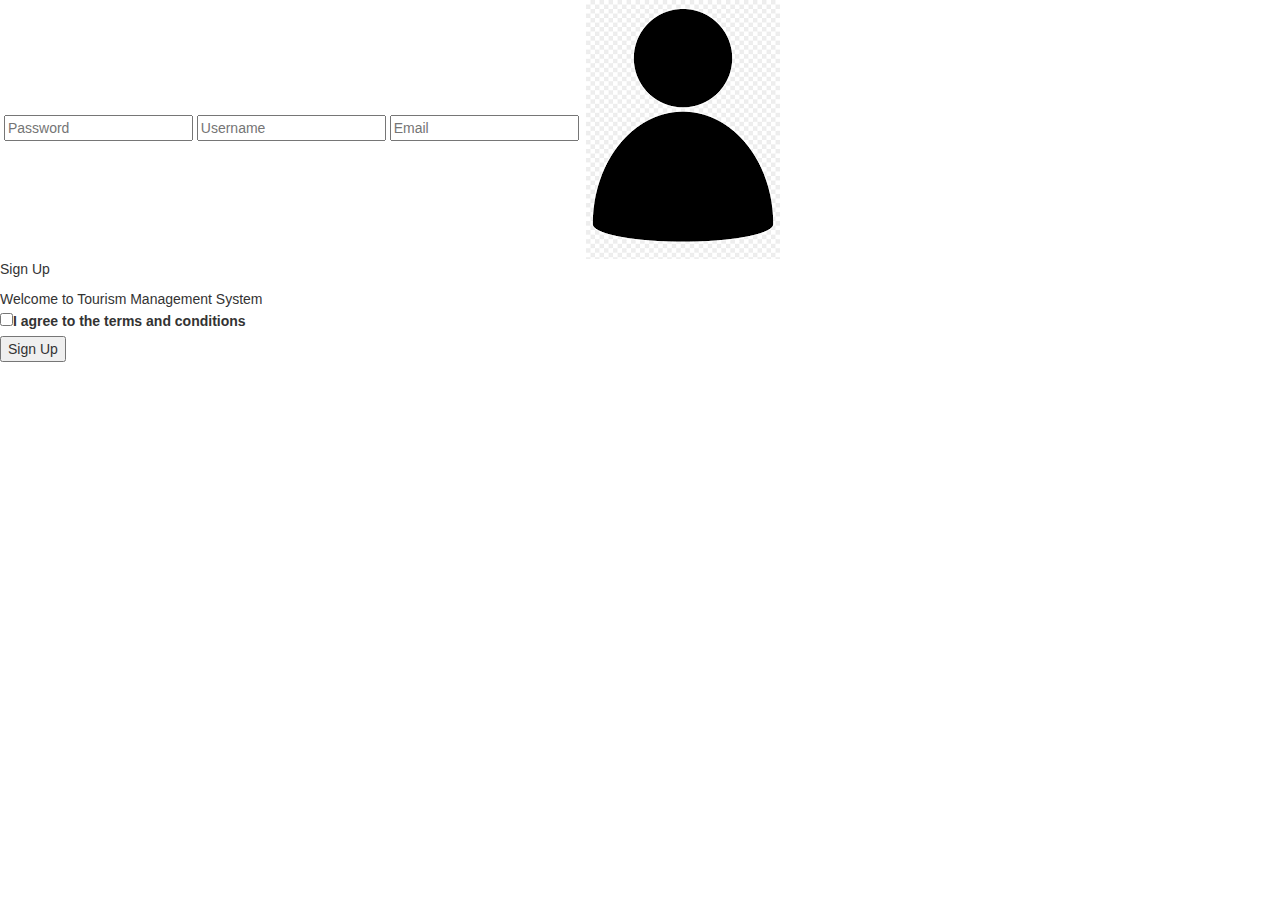
==== index.html @ 0483c28c "Add files via upload" ====
<!DOCTYPE html>
<html>
  <head>
    <meta charset="utf-8" />
    <meta name="viewport" content="initial-scale=1, width=device-width" />
    <link rel="stylesheet" href="https://maxcdn.bootstrapcdn.com/bootstrap/3.4.1/css/bootstrap.min.css">
    <link rel="stylesheet" href="./global.css" />
    <link rel="stylesheet" href="./index.css" />
    <link
      rel="stylesheet"
      href="https://fonts.googleapis.com/css2?family=League Spartan:wght@400&display=swap"
    />
    <form method="get" action="" name="reg_form" onsubmit="return validate()">
  </head>
  <body>
    <div class="container-xxl">
      
    <div class="desktop-1">
      <img class="signup-1-icon" alt="" src="signup.jpg" />
     
      <input
        class="password"
        type="password"
        placeholder="Password"
        maxlength
        minlength
        name="pass"
      />

      <input
        class="username"
        type="text"
        placeholder="Username"
        maxlength
        minlength
        name="uname"
      />

      <input
        class="email"
        type="text"
        placeholder="Email"
        maxlength
        minlength
        name="email"
      />

      <img class="image-4-icon" alt="" src="https://p7.hiclipart.com/preview/469/644/41/computer-icons-password-login-user-privacy.jpg" />

      <img class="image-2-icon" alt="" src="[data-uri]" />

      <img class="image-5-icon" alt="" src="https://w7.pngwing.com/pngs/218/354/png-transparent-computer-icons-email-mail-icon-miscellaneous-angle-rectangle.png" />

      

   
    
      <p class="signup">Sign Up</p>
      <div class="welcome-to-tourism">Welcome to Tourism Management System</div>
    
      <label><input type="checkbox" id="terms" name="terms">I agree to the terms and conditions</label> <br>
      <form action="/resources/after signup/index.html">
      <button class="button">Sign Up</button>
     
      </form>
      <script>
        function validate() {
          var uname = document.reg_form.uname;
          var pass = document.reg_form.pass;
          var email=document.reg_form.email;
      
          if(email.value.length <=0){
            alert("Email Required");
            email.focus();
            return false;}

          else if(uname.value.length <=0){
            alert("Username required");
            uname.focus();
            return false;
          }
          else if(pass.value.length <=0){
            alert("Password Required");
            pass.focus();
            return false;
          }
          
          }
        </script>
    </div>
  </form>
    </div></body>
</html>
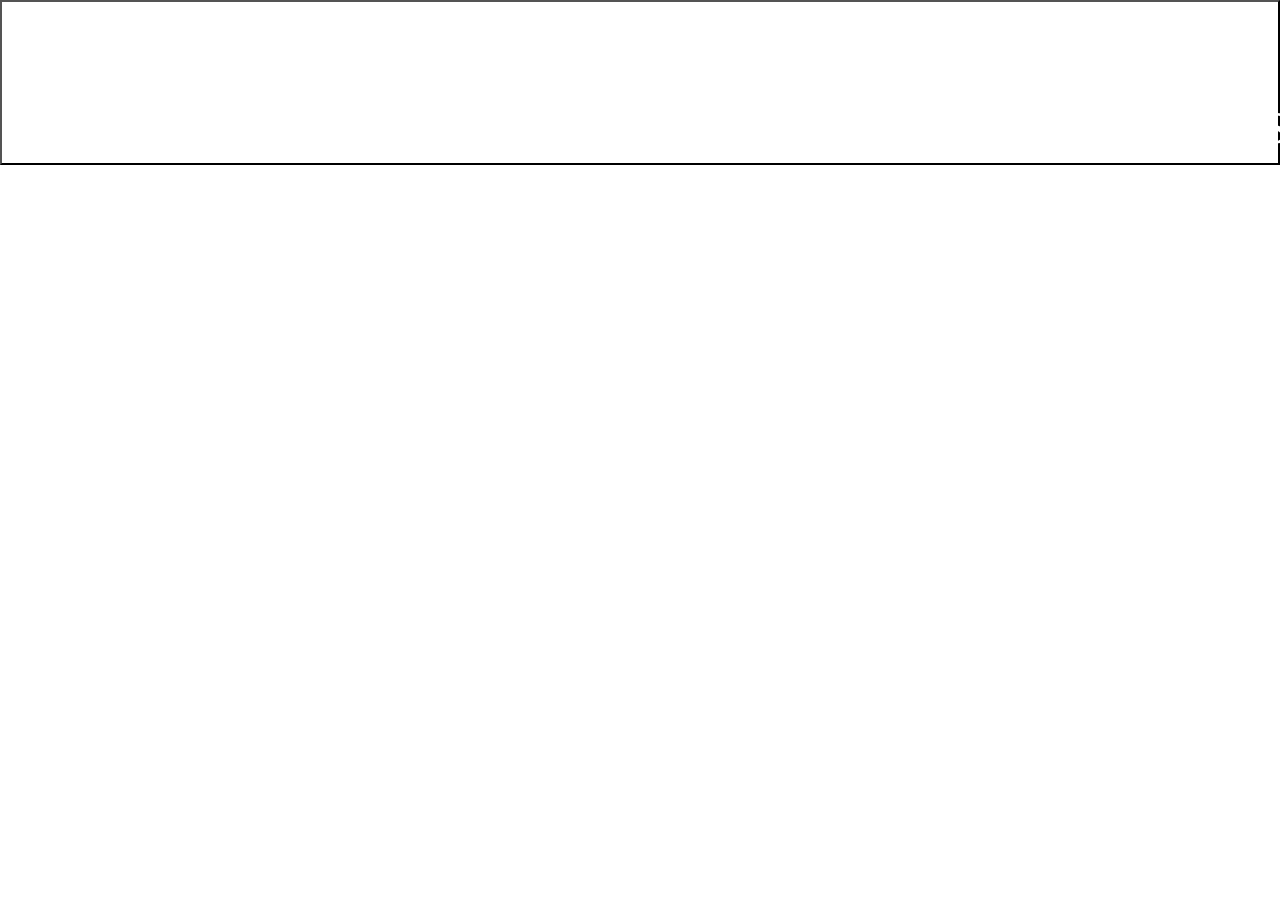
==== commit 6eb0a112: "Add files via upload" ====
--- a/index.html
+++ b/index.html
@@ -3,7 +3,6 @@
   <head>
     <meta charset="utf-8" />
     <meta name="viewport" content="initial-scale=1, width=device-width" />
-    <link rel="stylesheet" href="https://maxcdn.bootstrapcdn.com/bootstrap/3.4.1/css/bootstrap.min.css">
     <link rel="stylesheet" href="./global.css" />
     <link rel="stylesheet" href="./index.css" />
     <link
@@ -13,81 +12,48 @@
     <form method="get" action="" name="reg_form" onsubmit="return validate()">
   </head>
   <body>
-    <div class="container-xxl">
+    <button class="desktop-1">
+      <video autoplay muted loop id="myVideo" class="video">
+        <source src="background.mp4" type="video/mp4">
+      <div class="desktop-1-child">
       
-    <div class="desktop-1">
-      <img class="signup-1-icon" alt="" src="signup.jpg" />
-     
-      <input
-        class="password"
-        type="password"
-        placeholder="Password"
-        maxlength
-        minlength
-        name="pass"
-      />
+      <img class="desktop-1-item" alt="" src="5.jpg" />
 
-      <input
-        class="username"
-        type="text"
-        placeholder="Username"
-        maxlength
-        minlength
-        name="uname"
-      />
+      <img class="desktop-1-inner" alt="" src="5.jpg" />
 
-      <input
-        class="email"
-        type="text"
-        placeholder="Email"
-        maxlength
-        minlength
-        name="email"
-      />
+      <div class="sign-in">Sign In</div>
+      <button class="rectangle-button"></button>
+      <div class="username"></div>
+      <input class="username" type="text" placeholder="Username" name="uname"/>
+      <div class="password"></div>
+      <input class="password" type="password" placeholder="Password" name="pass"/>
+      <button class="login" formaction="/resources/New updated dashboard/index.html">Login</button> 
+    </form>
+      
+     <a href="/resources/signup/index.html">
+        <div  class="signup">Signup?</div></form></a>
+      <h1 class="welcome-to-tourism" id="Title">
+        Welcome to Tourism Management Website
+      </h1></div>
+  <script>
+  function validate() {
+    var uname = document.reg_form.uname;
+    var pass = document.reg_form.pass;
 
-      <img class="image-4-icon" alt="" src="https://p7.hiclipart.com/preview/469/644/41/computer-icons-password-login-user-privacy.jpg" />
 
-      <img class="image-2-icon" alt="" src="[data-uri]" />
+    if(uname.value.length <=0){
+      alert("Username required");
+      uname.focus();
+      return false;
+    }
+    else if(pass.value.length <=0){
+      alert("Password Required");
+      pass.focus();
+      return false;
+    }
+  }
+</script>
+</body>
+</form>
 
-      <img class="image-5-icon" alt="" src="https://w7.pngwing.com/pngs/218/354/png-transparent-computer-icons-email-mail-icon-miscellaneous-angle-rectangle.png" />
-
-      
-
-   
-    
-      <p class="signup">Sign Up</p>
-      <div class="welcome-to-tourism">Welcome to Tourism Management System</div>
-    
-      <label><input type="checkbox" id="terms" name="terms">I agree to the terms and conditions</label> <br>
-      <form action="/resources/after signup/index.html">
-      <button class="button">Sign Up</button>
-     
-      </form>
-      <script>
-        function validate() {
-          var uname = document.reg_form.uname;
-          var pass = document.reg_form.pass;
-          var email=document.reg_form.email;
-      
-          if(email.value.length <=0){
-            alert("Email Required");
-            email.focus();
-            return false;}
-
-          else if(uname.value.length <=0){
-            alert("Username required");
-            uname.focus();
-            return false;
-          }
-          else if(pass.value.length <=0){
-            alert("Password Required");
-            pass.focus();
-            return false;
-          }
-          
-          }
-        </script>
-    </div>
-  </form>
-    </div></body>
 </html>
--- a/global.css
+++ b/global.css
@@ -0,0 +1,17 @@
+body {
+    margin: 0;
+    line-height: normal;
+  }
+  
+  :root {
+    /* fonts */
+    --font-league-spartan: "League Spartan";
+  
+    /* font sizes */
+    --font-size-21xl: 40px;
+  
+    /* Colors */
+    --color-white: #fff;
+    --color-black: #000;
+  }
+  --- a/index.css
+++ b/index.css
@@ -0,0 +1,150 @@
+.image-1-icon {
+  position: absolute;
+  top: 0;
+  left: 0;
+  width: 1653px;
+  height: 1024px;
+  object-fit: cover;
+  width: 100%;
+
+}
+.desktop-1-child {
+  position: absolute;
+  top: 188px;
+  left: 403px;
+  background-color: #fc814d;
+  width: 746px;
+  height: 556px;
+  mix-blend-mode:darken;
+}
+.desktop-1-inner,
+.desktop-1-item,
+.sign-in {
+  position: absolute;
+  top: 557px;
+  left: 568.98px;
+  width: 395.02px;
+  height: 5px;
+}
+.desktop-1-inner,
+.sign-in {
+  top: 418px;
+}
+.sign-in {
+  top: 215px;
+  left: 524px;
+  display: inline-block;
+  width: 470px;
+  height: 70px;
+}
+.rectangle-button {
+  cursor: pointer;
+  border: 0;
+  padding: 0;
+  background-color:transparent;
+  position: absolute;
+  top: 654px;
+  left: 664px;
+  border-radius: 20px;
+  width: 205px;
+  height: 49px;
+}
+.password,
+.username {
+  border: 0;
+  font-family: var(--font-league-spartan);
+  font-size: var(--font-size-21xl);
+  background-color: transparent;
+  left: 569px;
+  text-align: left;
+  width: 500px;
+  height: 33px;
+ 
+}
+.username {
+  position: absolute;
+  top: 388px;
+  color: var(--color-white);
+  display: inline-block;
+}
+.password {
+  top: 513px;
+  color: #ffffff;
+}
+.login,
+.password,
+.signup,
+.welcome-to-tourism {
+  position: absolute;
+  display: inline-block;
+  color: #ffffff;
+}
+.login {
+  cursor: pointer;
+  border: 0;
+  padding: 0;
+  background-color: transparent;
+  top: 660px;
+  left: 750px;
+  font-size: var(--font-size-21xl);
+  font-family: var(--font-league-spartan);
+  color: var(--color-black);
+  text-align: center;
+  width: 100px;
+  height: 38px;
+  mix-blend-mode: normal;
+  color: #ffffff;
+  transition: 0.3s;
+}
+.login:hover{
+  color: rgb(238, 48, 48);
+  
+}
+.signup,
+.welcome-to-tourism {
+  top: 576px;
+  left: 859px;
+  font-size: 32px;
+  width: 137px;
+  height: 26px;
+}
+.welcome-to-tourism {
+  margin: 0;
+  top: 85px;
+  left: 250px;
+  font-size: 64px;
+  font-weight: 400;
+  font-family: inherit;
+  font-display: bold;
+  color: var(--color-black);
+  width: 1457px;
+  height: 38px;
+  color: #ffffff;
+}
+.desktop-1 {
+  position: relative;
+  background-color: var(--color-white);
+  width: 100%;
+  height: 100%;
+  scroll-behavior: smooth;
+  text-align: center;
+  font-size: var(--font-size-21xl);
+  color: var(--color-black);
+  font-family: var(--font-league-spartan);
+}
+
+input::-webkit-input-placeholder{
+  color:#ffffff;
+
+}
+input:-moz-placeholder {
+  color:#ffffff;
+}
+
+.signup{
+  transition: 0.3s;
+}
+
+.signup:hover{
+  color: rgb(238, 48, 48);
+}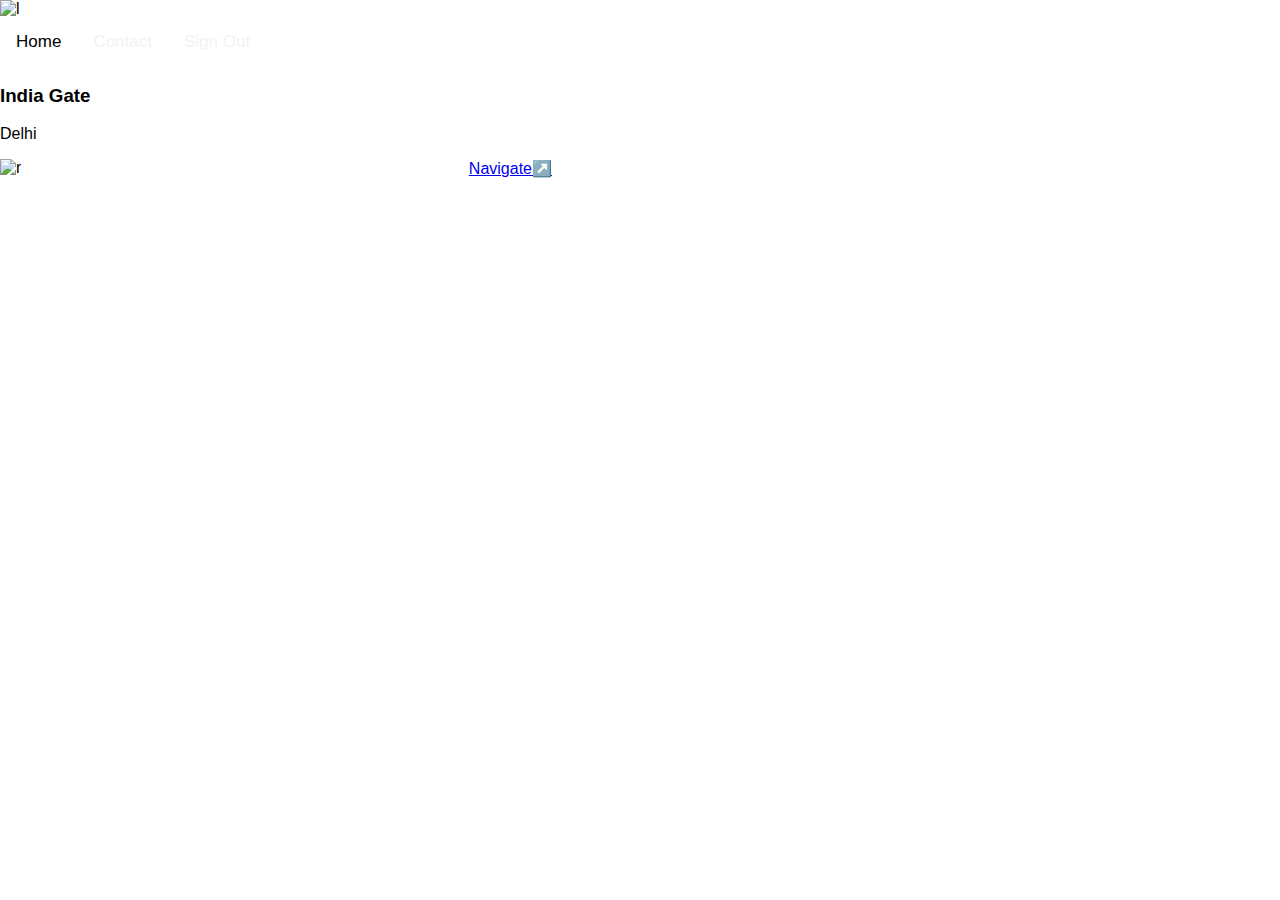
==== commit 52adc458: "Add files via upload" ====
--- a/index.html
+++ b/index.html
@@ -1,59 +1,144 @@
 <!DOCTYPE html>
-<html>
-  <head>
-    <meta charset="utf-8" />
-    <meta name="viewport" content="initial-scale=1, width=device-width" />
-    <link rel="stylesheet" href="./global.css" />
-    <link rel="stylesheet" href="./index.css" />
-    <link
-      rel="stylesheet"
-      href="https://fonts.googleapis.com/css2?family=League Spartan:wght@400&display=swap"
-    />
-    <form method="get" action="" name="reg_form" onsubmit="return validate()">
-  </head>
-  <body>
-    <button class="desktop-1">
-      <video autoplay muted loop id="myVideo" class="video">
-        <source src="background.mp4" type="video/mp4">
-      <div class="desktop-1-child">
-      
-      <img class="desktop-1-item" alt="" src="5.jpg" />
+<html lang="en">
+<head>
+    <meta charset="UTF-8">
+    <meta name="viewport" content="width=device-width, initial-scale=1.0">
+    <meta http-equiv="X-UA-Compatible" content="ie=edge">
+    <title>Slide Show</title>
+    <link rel="stylesheet" href="css/style.css">
+    <style>
+    body {
+  margin: 0;
+  font-family: Arial, Helvetica, sans-serif;
+}
+.topnav{
+    position:sticky;
+}
+.topnav {
+  overflow: hidden;
+}
 
-      <img class="desktop-1-inner" alt="" src="5.jpg" />
+.topnav a {
+  float: left;
+  color: #f2f2f2;
+  text-align: center;
+  padding: 14px 16px;
+  text-decoration: none;
+  font-size: 17px;
+}
 
-      <div class="sign-in">Sign In</div>
-      <button class="rectangle-button"></button>
-      <div class="username"></div>
-      <input class="username" type="text" placeholder="Username" name="uname"/>
-      <div class="password"></div>
-      <input class="password" type="password" placeholder="Password" name="pass"/>
-      <button class="login" formaction="/resources/New updated dashboard/index.html">Login</button> 
-    </form>
-      
-     <a href="/resources/signup/index.html">
-        <div  class="signup">Signup?</div></form></a>
-      <h1 class="welcome-to-tourism" id="Title">
-        Welcome to Tourism Management Website
-      </h1></div>
-  <script>
-  function validate() {
-    var uname = document.reg_form.uname;
-    var pass = document.reg_form.pass;
+.topnav a:hover {
+  background-color: #ddd;
+  color: black;
+}
 
+.topnav a.active {
 
-    if(uname.value.length <=0){
-      alert("Username required");
-      uname.focus();
-      return false;
-    }
-    else if(pass.value.length <=0){
-      alert("Password Required");
-      pass.focus();
-      return false;
-    }
-  }
-</script>
+  background-color:transparent;
+  color: black;
+}
+      </style>
+</head>
+<body>
+    
+    <div class="container">
+        <div class="arrow l" onclick="prev()">
+            <img src="img/l.png" alt="l">
+        </div>
+        <div class="slide slide-1">
+            <div class="topnav">
+                <a class="active" href="#home">Home</a>
+                <a href="mailto:vtu19448@veltech.edu.in">Contact</a>
+                <a href="/resources/Login/index.html">Sign Out</a> </div>
+             <div class="caption">
+                 <h3>India Gate</h3>
+                 <p>Delhi</p>
+                 <a href="https://www.google.com/maps/dir//India+Gate,+Kartavya+Path,+India+Gate,+New+Delhi,+Delhi+110001/@28.6129167,77.2269348,17z/data=!4m8!4m7!1m0!1m5!1m1!1s0x390ce2daa9eb4d0b:0x717971125923e5d!2m2!1d77.2295097!2d28.612912?entry=ttu" style="position:absolute;right:728px">Navigate↗️</a>
+             </div>
+        </div>
+        <div class="slide slide-2">
+            <div class="topnav">
+                <a class="active" href="#home">Home</a>
+                <a href="mailto:vtu19448@veltech.edu.in">Contact</a>
+                <a href="/resources/Login/index.html">Sign Out</a> </div>
+            <div class="caption">
+                <h3>Ladakh</h3>
+                <p>Kashmir</p>
+                <a href="https://www.google.com/maps/dir//Leh+City+%26+Glacier+Photography+Point%E2%80%A6/@34.182853,77.3863861,10.61z/data=!4m8!4m7!1m0!1m5!1m1!1s0x38fdeb88e21cf9fb:0x6c8d3020ea7ec31!2m2!1d77.6150388!2d34.2187226?entry=ttu" style="position:absolute;right:728px">Navigate↗️</a>
+            </div>
+       </div>
+       <div class="slide slide-3">
+        <div class="topnav">
+            <a class="active" href="#home">Home</a>
+            <a href="mailto:vtu19448@veltech.edu.in">Contact</a>
+            <a href="/resources/Login/index.html">Sign Out</a> </form></div>
+            
+            <div class="caption">
+                <h3>Taj Mahal</h3>
+                <p>Agra,Uttar Pradesh</p>
+                <a href="https://www.google.com/maps/dir//Taj+Mahal,+Dharmapuri,+Forest+Colony,+Tajganj,+Agra,+Uttar+Pradesh+282001/@27.1752151,78.0009424,13z/data=!4m8!4m7!1m0!1m5!1m1!1s0x39747121d702ff6d:0xdd2ae4803f767dde!2m2!1d78.0421422!2d27.1751448?entry=ttu" style="position:absolute;right:728px">Navigate↗️</a>
+            </div>
+       </div>
+       <div class="arrow r" onclick="next()">
+            <img src="img/r.png" alt="r">
+        </div>
+    </div>
+
+    <script>
+        let slide = document.querySelectorAll('.slide');
+        var current = 0;
+
+        function cls(){
+            for(let i = 0; i < slide.length; i++){
+                  slide[i].style.display = 'none';
+            }
+        }
+
+        function next(){
+            cls();
+            if(current === slide.length-1) current = -1;
+            current++;
+
+            slide[current].style.display = 'block';
+            slide[current].style.opacity = 0.4;
+
+            var x = 0.4;
+            var intX = setInterval(function(){
+                x+=0.1;
+                slide[current].style.opacity = x;
+                if(x >= 1) {
+                    clearInterval(intX);
+                    x = 0.4;
+                }
+            }, 100);
+
+        }
+
+        function prev(){
+            cls();
+            if(current === 0) current = slide.length;
+            current--;
+
+            slide[current].style.display = 'block';
+            slide[current].style.opacity = 0.4;
+
+            var x = 0.4;
+            var intX = setInterval(function(){
+                x+=0.1;
+                slide[current].style.opacity = x;
+                if(x >= 1) {
+                    clearInterval(intX);
+                    x = 0.4;
+                }
+            }, 100);
+
+        }
+
+        function start(){
+            cls();
+            slide[current].style.display = 'block';
+        }
+        start();
+    </script>
 </body>
-</form>
-
-</html>
+</html>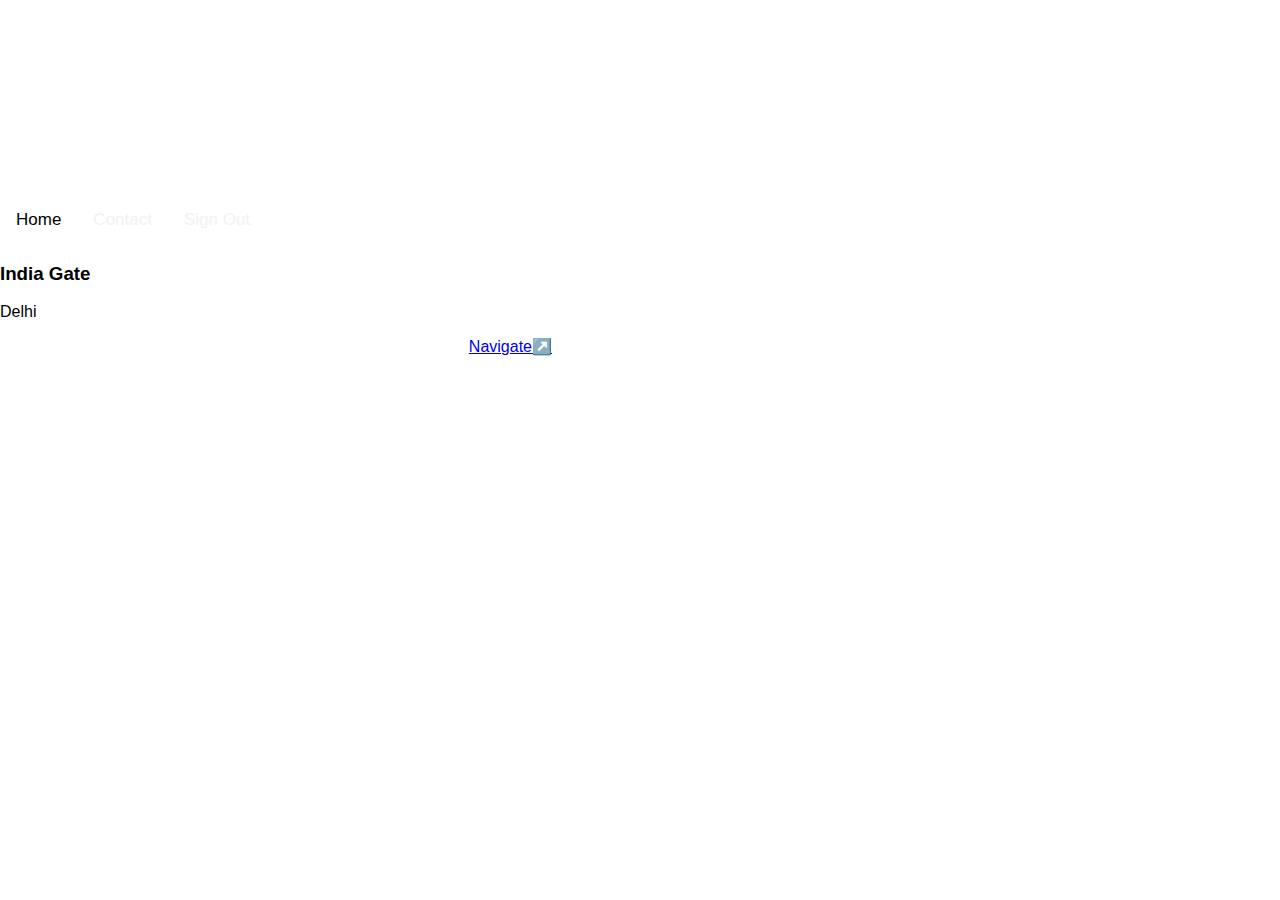
==== commit 5abf2252: "Update index.html" ====
--- a/index.html
+++ b/index.html
@@ -43,7 +43,7 @@
     
     <div class="container">
         <div class="arrow l" onclick="prev()">
-            <img src="img/l.png" alt="l">
+            <img src="l.png" alt="l">
         </div>
         <div class="slide slide-1">
             <div class="topnav">
@@ -80,7 +80,7 @@
             </div>
        </div>
        <div class="arrow r" onclick="next()">
-            <img src="img/r.png" alt="r">
+            <img src="r.png" alt="r">
         </div>
     </div>
 
@@ -141,4 +141,4 @@
         start();
     </script>
 </body>
-</html>+</html>
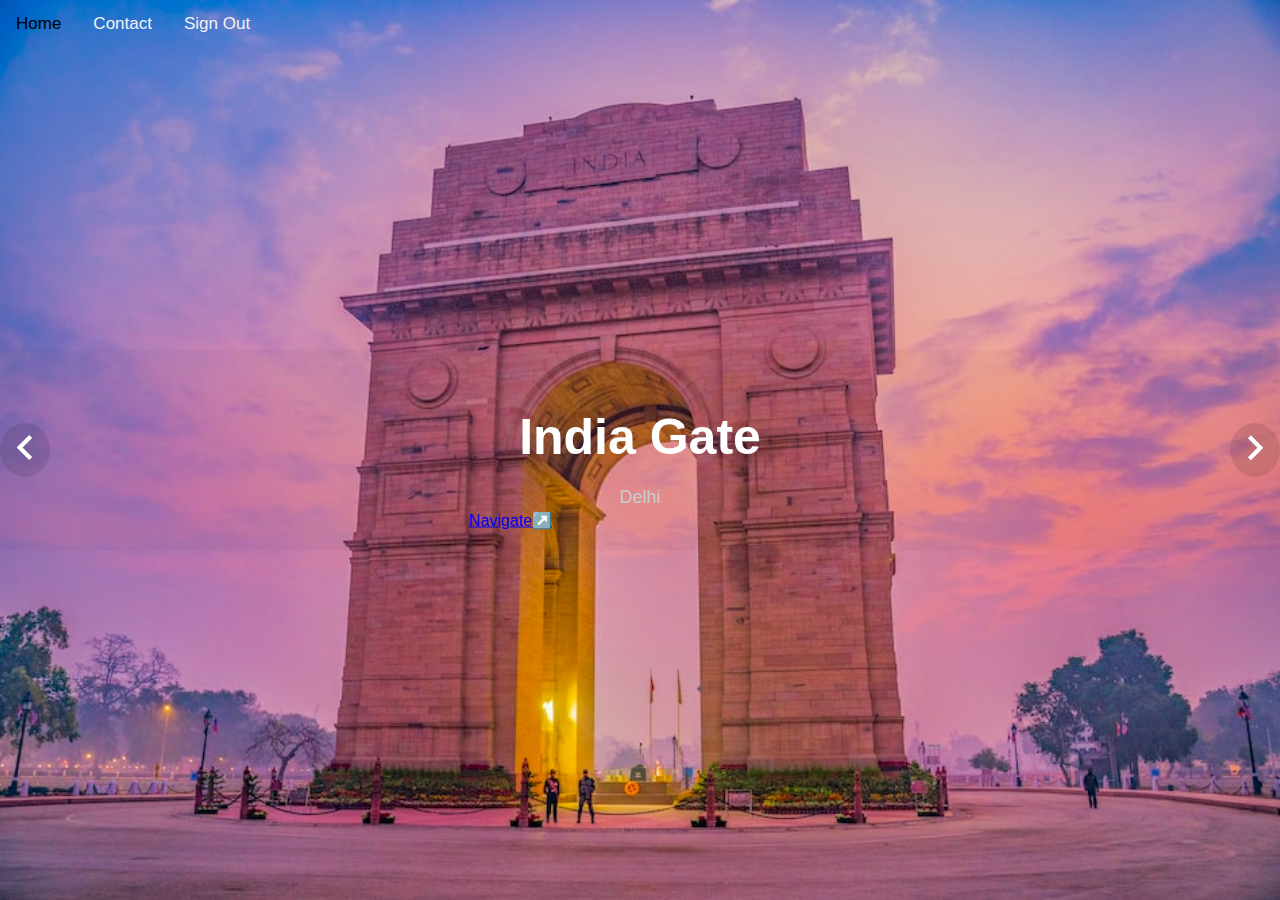
==== commit 98010402: "Update index.html" ====
--- a/index.html
+++ b/index.html
@@ -5,7 +5,7 @@
     <meta name="viewport" content="width=device-width, initial-scale=1.0">
     <meta http-equiv="X-UA-Compatible" content="ie=edge">
     <title>Slide Show</title>
-    <link rel="stylesheet" href="css/style.css">
+    <link rel="stylesheet" href="/style.css">
     <style>
     body {
   margin: 0;
@@ -43,7 +43,7 @@
     
     <div class="container">
         <div class="arrow l" onclick="prev()">
-            <img src="l.png" alt="l">
+            <img src="/l.png" alt="l">
         </div>
         <div class="slide slide-1">
             <div class="topnav">
@@ -80,7 +80,7 @@
             </div>
        </div>
        <div class="arrow r" onclick="next()">
-            <img src="r.png" alt="r">
+            <img src="/r.png" alt="r">
         </div>
     </div>
 
--- a/style.css
+++ b/style.css
@@ -0,0 +1,73 @@
+*{
+    padding: 0;
+    margin: 0;
+    font-family: sans-serif;
+}
+.container {
+    position: relative;
+    background: #aad5f6;
+}
+.slide-1 {
+    
+    background: url('/gateway.jpeg');
+}
+.slide-2 {
+    background: url('../img/2.jpg');
+}
+.slide-3 {
+    background: url('https://images7.alphacoders.com/536/thumb-1920-536269.jpg');
+}
+
+.slide {
+    width: 100%;
+    height: 100vh;
+    background-size: cover;
+    background-position: center;
+    position: relative;
+    overflow-x: hidden;
+}
+.caption {
+    background: rgba(0, 0, 0, 0.03);
+    width: 100%;
+    position: absolute;
+    top: 50%;
+    transform: translateY(-50%);
+    padding: 40px 0px;
+}
+.caption h3 {
+    color: #fff;
+    text-align: center;
+    font-size: 50px;
+    padding: 18px;
+}
+.caption p {
+    max-width: 600px;
+    width: 90%;
+    margin: 0px auto;
+    color: #ccc;
+    text-align: center;
+    font-size: 18px;
+    line-height: 1.5em;
+}
+.arrow {
+    position: absolute;
+    top: 50%;
+    transform: translateY(-50%);
+    cursor: pointer;
+    z-index: 100;
+    background: rgba(0, 0, 0, .1);
+    border-radius: 50%;
+    transform: background 500ms;
+}
+.arrow img {
+    width: 50px;
+}
+.arrow:hover {
+    background: rgba(0, 0, 0, .4);
+}
+.l {
+    left: 0;
+}
+.r {
+    right: 0;
+}
